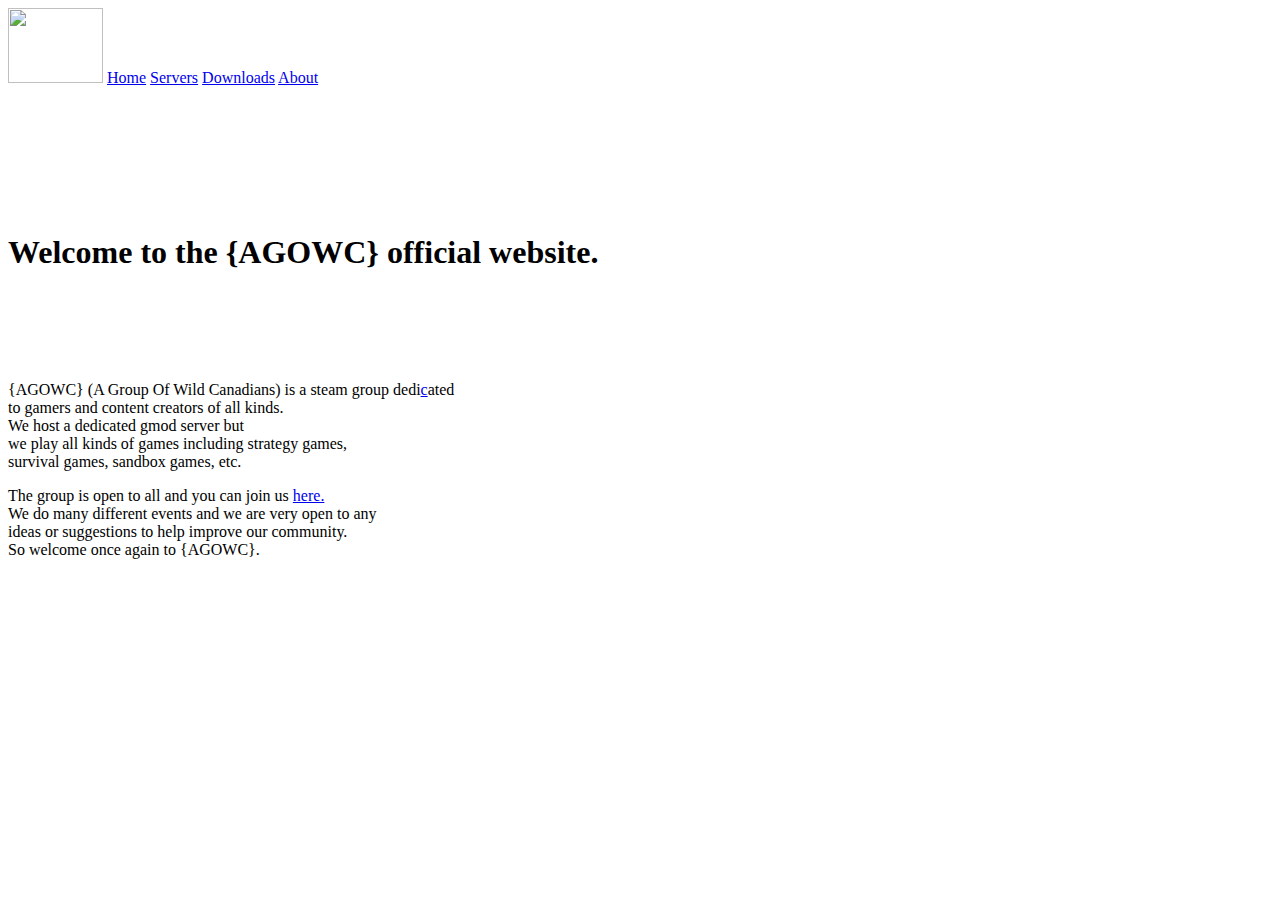
==== index.html @ d4257c4c "Added all html files" ====
<!doctype html>

<html>

<head>
	<title>{AGOWC} Home</title>
	<link href="styles/main.css" rel="stylesheet">
</head>

<body>
	<div class="header">
		<img class="header" src="images/Logo2.jpg" width="95" height="75">
	
		<a class="header" href="index.html">Home</a>
		<a class="header" href="servers.html">Servers</a>
		<a class="header" href="downloads.html">Downloads</a>
		<a class="header" href="about.html">About</a>
	
	</div>
		
	<br><br><br><br><br><br><br>
	
	
		
		<h1 id="title">Welcome to the {AGOWC} official website.</h1>
		
		<br><br><br><br>
		
			<p>
				{AGOWC} (A Group Of Wild Canadians) is a steam group dedi<a id="curl" href="cheesecurls.html">c</a>ated<br> to gamers and content creators of all kinds.<br>
				We host a dedicated gmod server but <br>we play all kinds of games including strategy games,<br>survival games, sandbox games, etc.<br>
			</p>
			
			<p>	
				The group is open to all and you can join us <a href="http://steamcommunity.com/groups/AGroupOfWildCanadians">here.</a><br>
				We do many different events and we are very open to any <br>ideas or suggestions to help improve our community.<br>
				So welcome once again to {AGOWC}.
			</p>
	
	</body>


</html>
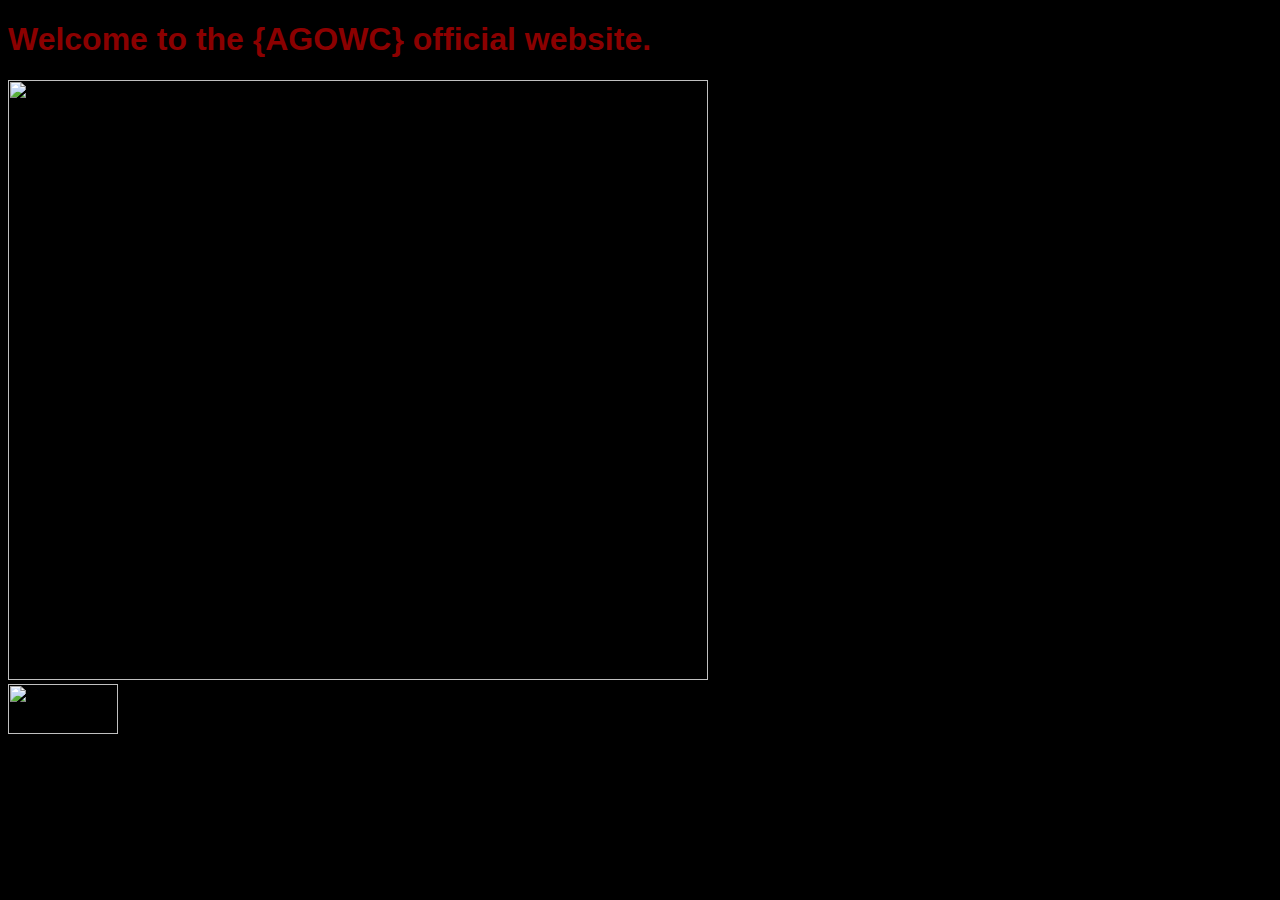
==== commit 15153448: "Replaced index.html and renamed it home.html" ====
--- a/index.html
+++ b/index.html
@@ -1,6 +1,8 @@
 <!doctype html>
+<!--images need an update!!!!!!-->
+<!--clean up index.html with style B) -->
 
-<html>
+<html id="index">
 
 <head>
 	<title>{AGOWC} Home</title>
@@ -8,34 +10,16 @@
 </head>
 
 <body>
-	<div class="header">
-		<img class="header" src="images/Logo2.jpg" width="95" height="75">
-	
-		<a class="header" href="index.html">Home</a>
-		<a class="header" href="servers.html">Servers</a>
-		<a class="header" href="downloads.html">Downloads</a>
-		<a class="header" href="about.html">About</a>
 	
 	</div>
+			
+		<h1 id="index_2">Welcome to the {AGOWC} official website.</h1>
 		
-	<br><br><br><br><br><br><br>
-	
-	
+		<img src="images/logo2.jpg" width="700" height="600">
+		<br>
 		
-		<h1 id="title">Welcome to the {AGOWC} official website.</h1>
 		
-		<br><br><br><br>
-		
-			<p>
-				{AGOWC} (A Group Of Wild Canadians) is a steam group dedi<a id="curl" href="cheesecurls.html">c</a>ated<br> to gamers and content creators of all kinds.<br>
-				We host a dedicated gmod server but <br>we play all kinds of games including strategy games,<br>survival games, sandbox games, etc.<br>
-			</p>
-			
-			<p>	
-				The group is open to all and you can join us <a href="http://steamcommunity.com/groups/AGroupOfWildCanadians">here.</a><br>
-				We do many different events and we are very open to any <br>ideas or suggestions to help improve our community.<br>
-				So welcome once again to {AGOWC}.
-			</p>
+		<a href=home.html><img src="images/button.png" width="110" height="50"></a>
 	
 	</body>
 
--- a/styles/main.css
+++ b/styles/main.css
@@ -0,0 +1,68 @@
+html{
+	margin:0px;
+	background:black;
+	color:darkred;
+	font-family:helvetica;
+}
+
+.header{
+	background:black;
+	color:darkred;
+	float:left;
+	
+}
+
+.header a{
+	font-size:175%;
+	margin:20px 50px;
+	display:inline-block;
+	text-align:center;
+	padding:5px 20px;
+	border:solid darkred;
+	text-decoration:none;
+}
+
+.header img{
+	display:inline-block;
+	border:none;
+	margin-top:5px;
+	margin-left:350px;
+	
+}
+
+#title{
+	text-align:center;
+	font-size:40px;
+	font-family:georgia;
+}
+
+p{
+	font-size:140%;
+	text-align:center;
+}
+
+hr{
+	border-color:darkred;
+}
+
+#ips{
+	text-align:center;
+}
+
+#downloads{
+	text-align:center;
+}
+
+#downloads a{
+	font-size:20px;
+}
+
+#curl{
+	color:darkred;
+	text-decoration:none;
+}
+
+#me{
+	text-align:center;
+	display:block;
+}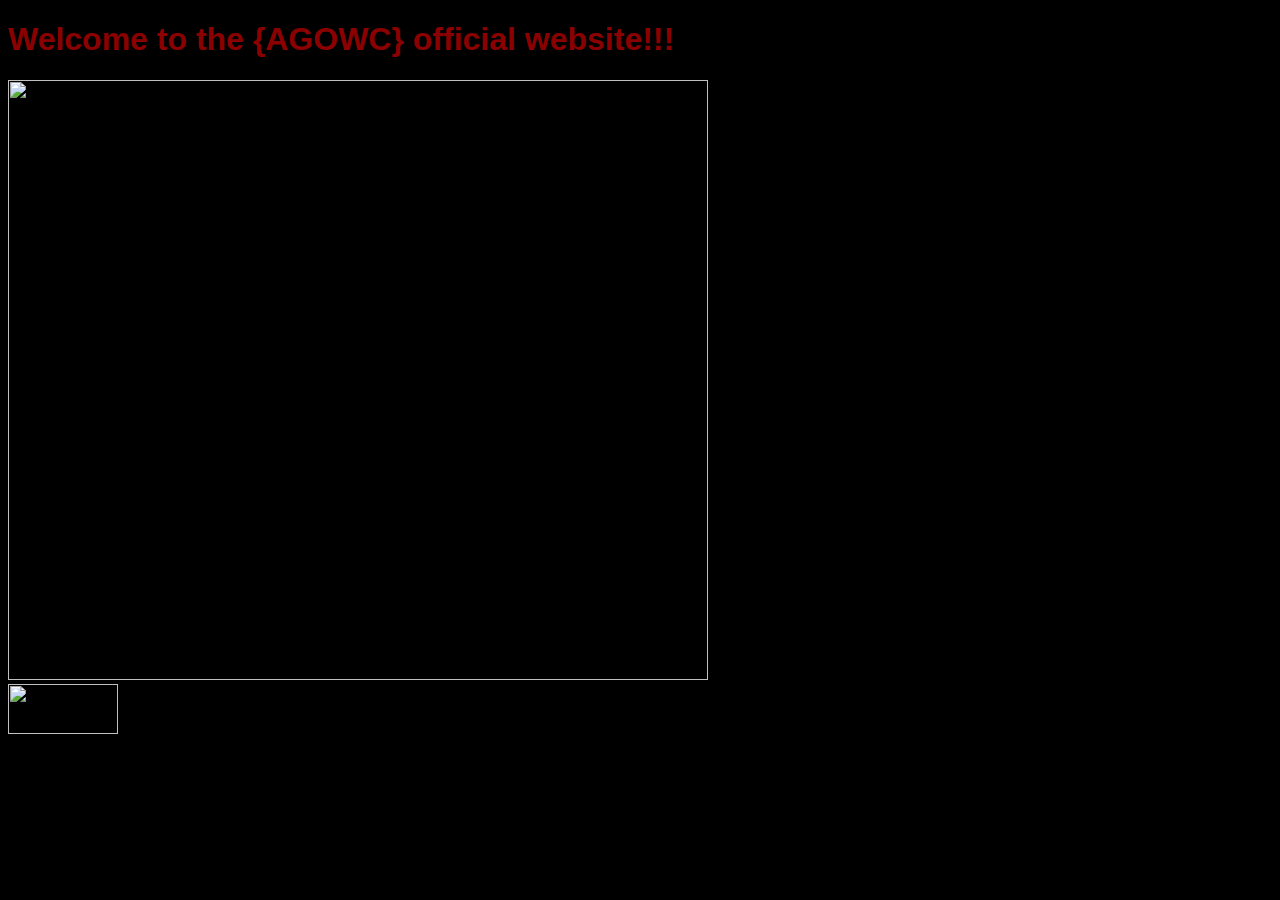
==== commit a7a3a6a3: "Small styling improvements." ====
--- a/index.html
+++ b/index.html
@@ -1,5 +1,4 @@
 <!doctype html>
-<!--images need an update!!!!!!-->
 <!--clean up index.html with style B) -->
 
 <html id="index">
@@ -7,15 +6,14 @@
 <head>
 	<title>{AGOWC} Home</title>
 	<link href="styles/main.css" rel="stylesheet">
-</head>
+	</head>
 
 <body>
-	
 	</div>
 			
-		<h1 id="index_2">Welcome to the {AGOWC} official website.</h1>
+		<h1 id="index_2">Welcome to the {AGOWC} official website!!!</h1>
 		
-		<img src="images/logo2.jpg" width="700" height="600">
+		<img src="images/Logo2XL.png" width="700" height="600">
 		<br>
 		
 		
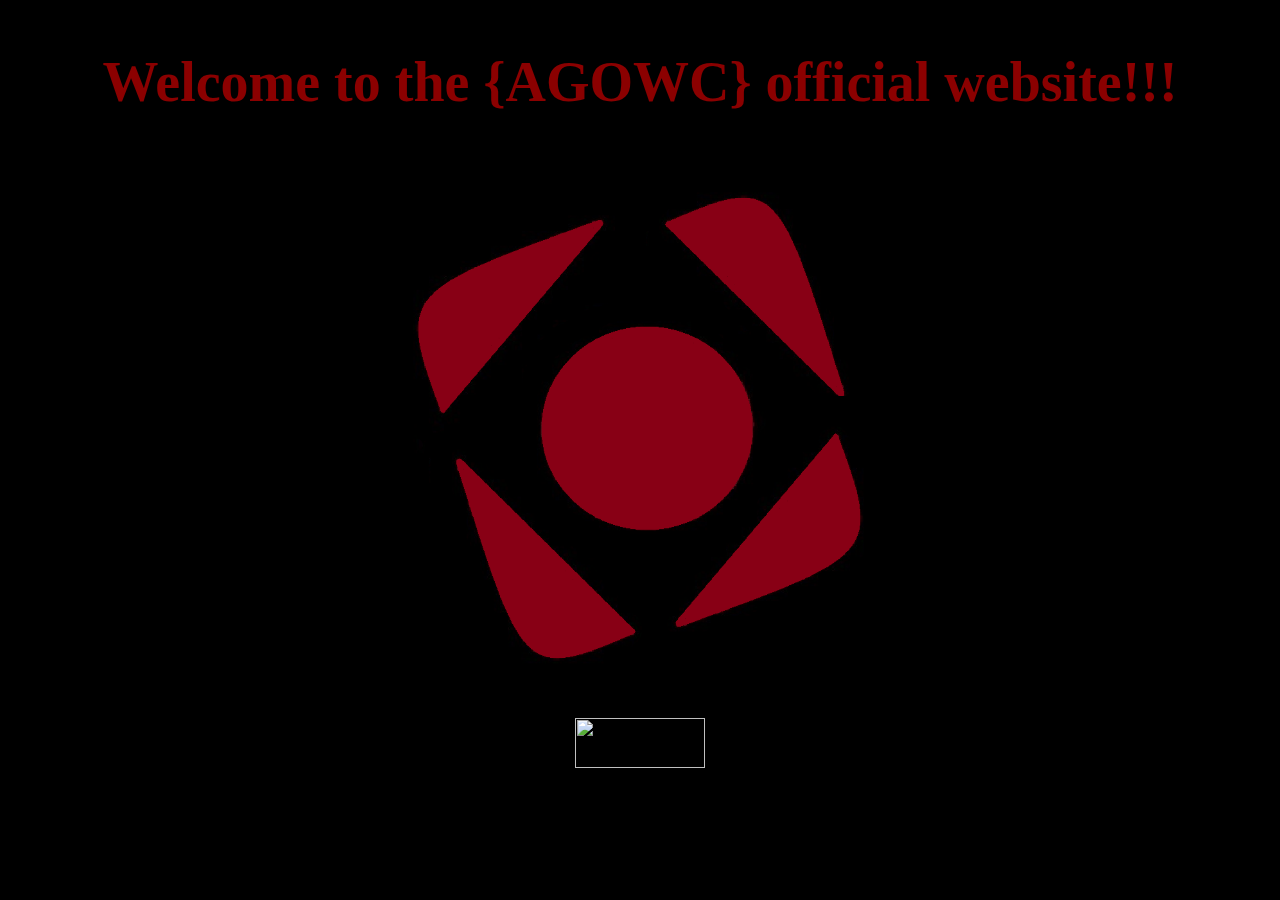
==== commit 7ca2276e: "Minor improvements" ====
--- a/index.html
+++ b/index.html
@@ -17,7 +17,7 @@
 		<br>
 		
 		
-		<a href=home.html><img src="images/button.png" width="110" height="50"></a>
+		<a href=home.html><img src="images/button.png" width="130" height="50"></a>
 	
 	</body>
 
--- a/styles/main.css
+++ b/styles/main.css
@@ -26,7 +26,7 @@
 	display:inline-block;
 	border:none;
 	margin-top:5px;
-	margin-left:350px;
+	margin-left:390px;
 	
 }
 
@@ -51,10 +51,20 @@
 
 #downloads{
 	text-align:center;
+	
+	margin:20px;
 }
 
 #downloads a{
 	font-size:20px;
+	text-decoration:none;
+}
+
+#downloads h2{
+	margin:20px 50px;
+	text-align:center;
+	padding:5px 20px;
+	text-decoration:none;
 }
 
 #curl{
@@ -65,4 +75,18 @@
 #me{
 	text-align:center;
 	display:block;
+}
+
+#index{
+	text-align:center;
+}
+
+#index_2{
+	margin:50px 0px 0px 0px;
+	font-size:350%;
+	font-family:playfair display;
+}
+
+#para a{
+	text-decoration:none;
 }